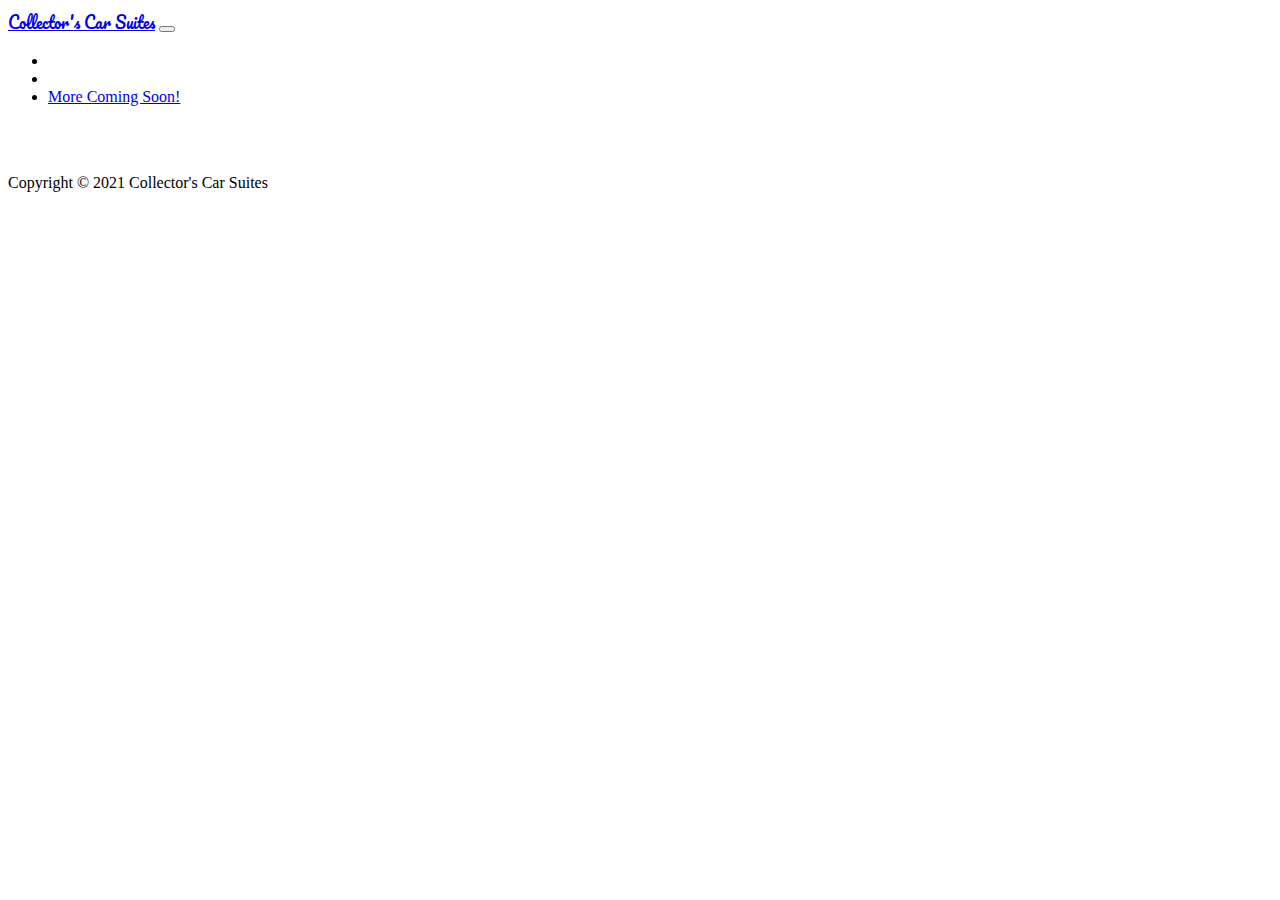
==== index.html @ 5a073253 "added content" ====
<!DOCTYPE html>
<html lang="en">
<head>
    <meta charset="UTF-8">
    <meta http-equiv="X-UA-Compatible" content="IE=edge">
    <meta name="viewport" content="width=device-width, initial-scale=1.0">
    <link rel="preconnect" href="https://fonts.googleapis.com">
    <link rel="preconnect" href="https://fonts.gstatic.com" crossorigin>
    <link href="https://fonts.googleapis.com/css2?family=Pacifico&display=swap" rel="stylesheet">
    <link href="https://cdn.jsdelivr.net/npm/bootstrap@5.1.3/dist/css/bootstrap.min.css" rel="stylesheet" integrity="sha384-1BmE4kWBq78iYhFldvKuhfTAU6auU8tT94WrHftjDbrCEXSU1oBoqyl2QvZ6jIW3" crossorigin="anonymous">
    <link rel="stylesheet" href="style.css">
    <title>Collector's Car Suites</title>
</head>

<body class="bg-dark">
<!-- NAVBAR -->
    <nav class="navbar navbar-expand-lg bg-dark navbar-dark">
        <div class="container">

            <a href="#" class="navbar-brand" id="home-button">Collector's Car Suites</a>

            <button 
                class="navbar-toggler" 
                type="button" 
                data-bs-toggle="collapse" 
                data-bs-target="#navmenu"
            >
                <span class="navbar-toggler-icon"></span>
            </button>
<!-- NAVBAR LINKS - CHANGE LATER -->
            <div class="collapse navbar-collapse" id="navmenu">
                <ul class="navbar-nav ms-auto">
                    <li class="nav-item">
                        <a href="#link1" class="nav-link"></a>
                    </li>
                    <li class="nav-item">
                        <a href="#link2" class="nav-link"></a>
                    </li>                    
                    <li class="nav-item">
                        <a href="#link3" class="nav-link">More Coming Soon!</a>
                    </li>
                </ul>
            </div>

        </div>
    </nav>

<!-- MAIN -->

    <section class="bg-dark text-light p-1 text-center">
        <div class="container">
<!-- TEMPORARY IMAGE / PLACEHOLDER -->
            <img src="images/21-0506 Exterior Render temp-text-contactinfo.png" class="img-fluid" alt="">


            <div>
                <div>
                </div>
               <img src="" alt=""> 
            </div>


        </div>
    </section>

    <!-- FOOTER -->

<footer class="p-5 bg-dark text-white text-center position-relative">
    <div class="container">
        <p class="lead">Copyright &copy; 2021 Collector's Car Suites</p>
    </div>

</footer>
  
    <script src="https://cdn.jsdelivr.net/npm/bootstrap@5.1.3/dist/js/bootstrap.bundle.min.js" integrity="sha384-ka7Sk0Gln4gmtz2MlQnikT1wXgYsOg+OMhuP+IlRH9sENBO0LRn5q+8nbTov4+1p" crossorigin="anonymous"></script>
</body>

</html>
---- style.css ----
#home-button {
    font-family: 'Pacifico', cursive;
}
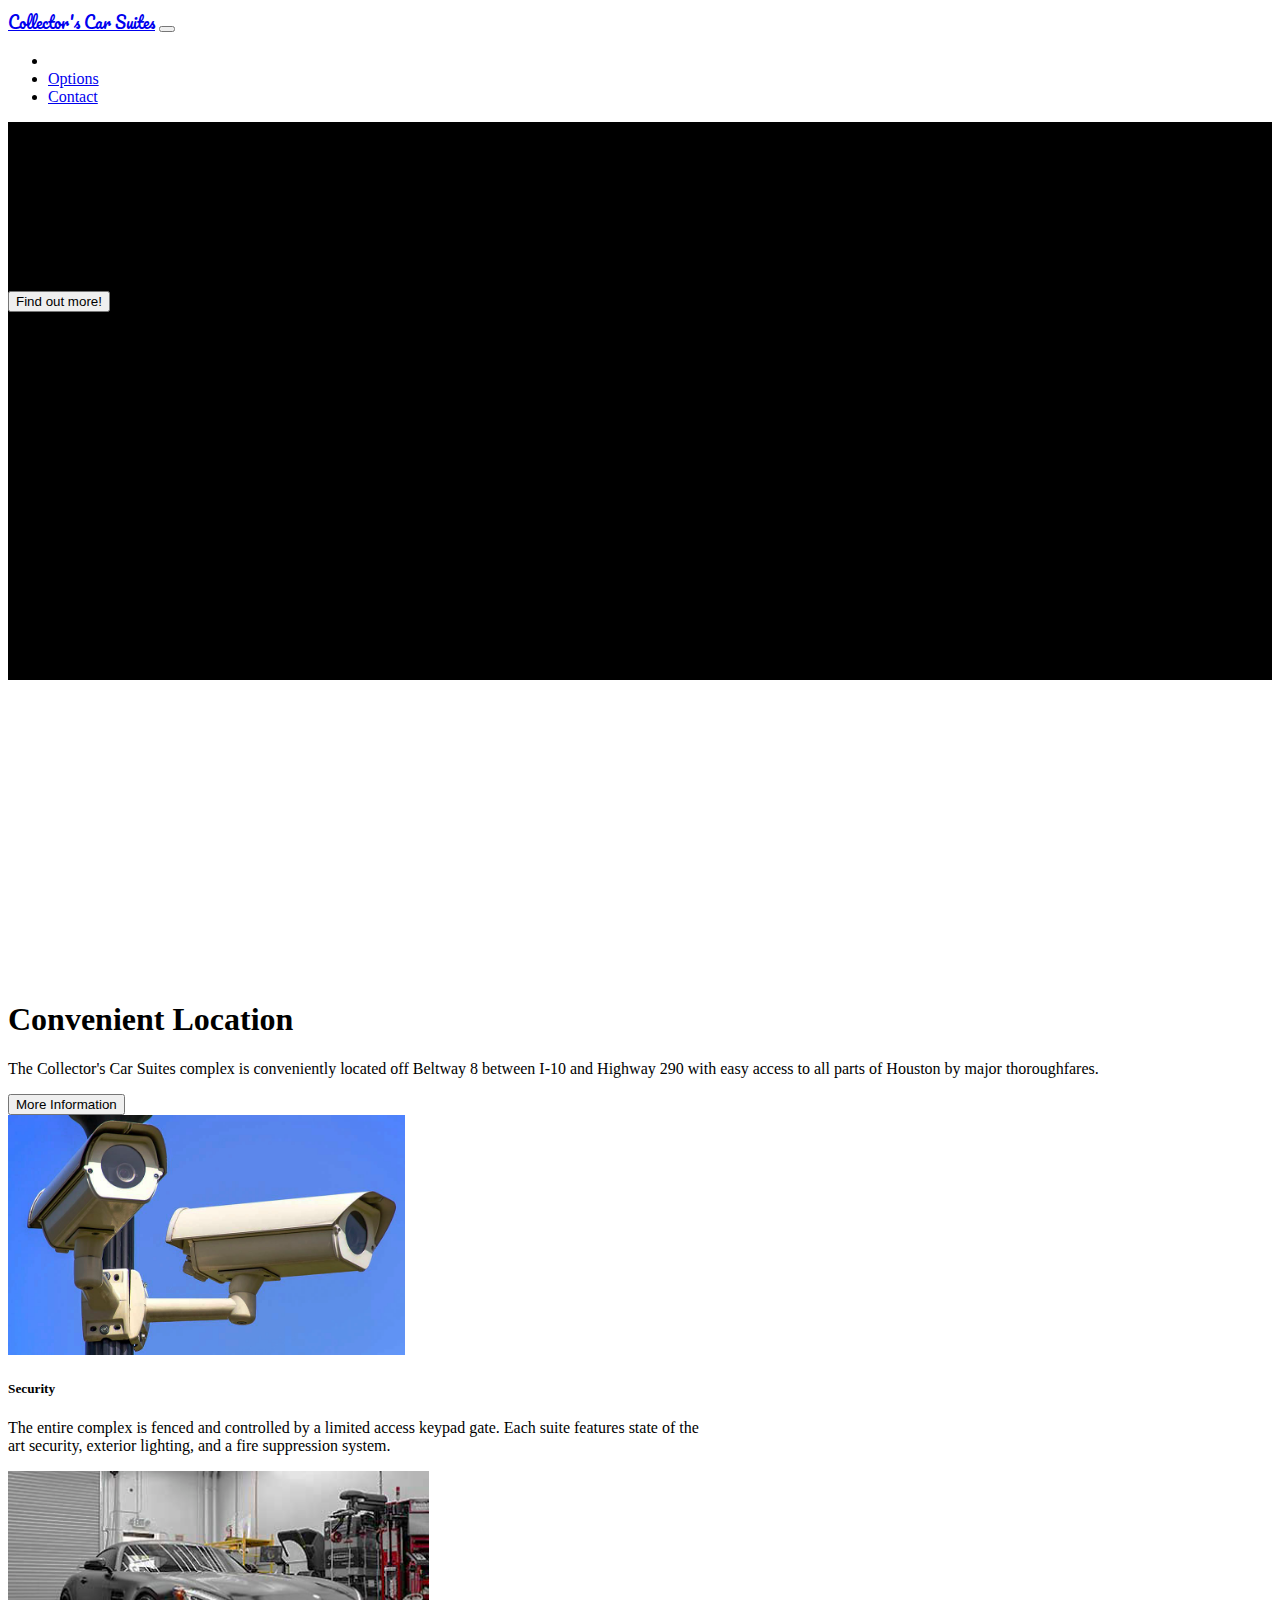
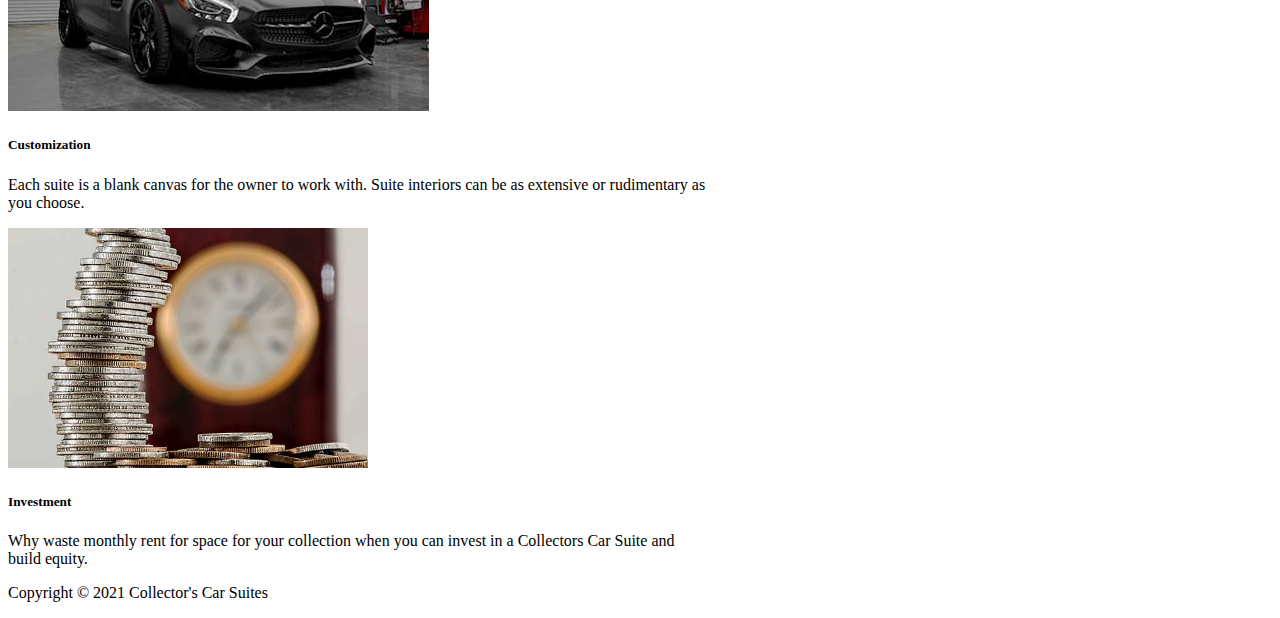
==== commit 8ed1ade0: "updated main and added pages" ====
--- a/index.html
+++ b/index.html
@@ -10,15 +10,26 @@
     <link href="https://cdn.jsdelivr.net/npm/bootstrap@5.1.3/dist/css/bootstrap.min.css" rel="stylesheet" integrity="sha384-1BmE4kWBq78iYhFldvKuhfTAU6auU8tT94WrHftjDbrCEXSU1oBoqyl2QvZ6jIW3" crossorigin="anonymous">
     <link rel="stylesheet" href="style.css">
     <title>Collector's Car Suites</title>
+    <script>
+        function initMap() {
+          const location = { lat: 29.848, lng: -95.561 };
+          const map = new google.maps.Map(document.getElementById("map"), {
+            zoom: 13,
+            center: location,
+          });
+          const marker = new google.maps.Marker({
+            position: location,
+            map: map,
+          });
+        }
+    </script>
 </head>
 
 <body class="bg-dark">
 <!-- NAVBAR -->
     <nav class="navbar navbar-expand-lg bg-dark navbar-dark">
         <div class="container">
-
             <a href="#" class="navbar-brand" id="home-button">Collector's Car Suites</a>
-
             <button 
                 class="navbar-toggler" 
                 type="button" 
@@ -27,52 +38,101 @@
             >
                 <span class="navbar-toggler-icon"></span>
             </button>
-<!-- NAVBAR LINKS - CHANGE LATER -->
+<!-- NAVBAR LINKS -->
             <div class="collapse navbar-collapse" id="navmenu">
                 <ul class="navbar-nav ms-auto">
                     <li class="nav-item">
                         <a href="#link1" class="nav-link"></a>
                     </li>
                     <li class="nav-item">
-                        <a href="#link2" class="nav-link"></a>
+                        <a href="/options.html" class="nav-link">Options</a>
                     </li>                    
                     <li class="nav-item">
-                        <a href="#link3" class="nav-link">More Coming Soon!</a>
+                        <a href="/contact.html" class="nav-link">Contact</a>
                     </li>
                 </ul>
             </div>
-
         </div>
     </nav>
 
-<!-- MAIN -->
+<!-- MAIN/HERO -->
 
-    <section class="bg-dark text-light p-1 text-center">
-        <div class="container">
-<!-- TEMPORARY IMAGE / PLACEHOLDER -->
-            <img src="images/21-0506 Exterior Render temp-text-contactinfo.png" class="img-fluid" alt="">
+<div class="px-4 py-2 mb-1 text-center text-light" id="hero-image">
+    <img class="d-block mx-auto mb-3 py-3" src="" alt="">
+    <h1 class="display-5 fw-bold" id="hero-heading">Collector's Car Suites</h1>
+    <div class="col-lg-6 mx-auto">
+      <p class="lead mb-4">Houston's Premier luxury garage suites were designed for the discerning collector who wants to invest int he best option for large, secure space. Whether you have a large car collection or just a couple of special vehicles, a Collector's Car Suite can be customized to fit your needs. </p>
 
+      <a href="/contact.html">
+      <div class="d-grid gap-2 d-sm-flex justify-content-sm-center">
+        <button type="button" class="btn btn-primary btn-lg px-4 gap-3">Find out more!</button>
+        </div>
+      </a>
+    </div>
+</div>
 
-            <div>
-                <div>
-                </div>
-               <img src="" alt=""> 
-            </div>
+<!-- MAP -->
 
+<div class="container col-xxl-8 px-4 py-1 pb-4">
+    <div class="row flex-lg-row-reverse align-items-center g-5 py-5">
+      <div class="col-10 col-sm-8 col-lg-6">
+        <div class="container" id="map" class="d-block mx-lg-auto img-fluid" loading="lazy">
+            <script async src="https://maps.googleapis.com/maps/api/js?key=AIzaSyCBww1cBNxD20XfjC1b35KieDb10uY3XXs&callback=initMap">
+            </script>
+        </div>
+      </div>
+      <div class="col-lg-6 text-light">
+        <h1 class="display-5 fw-bold lh-1 mb-3">Convenient Location</h1>
+        <p class="lead">The Collector's Car Suites complex is conveniently located off Beltway 8 between I-10 and Highway 290 with easy access to all parts of Houston by major thoroughfares.</p>
+        <div class="d-grid gap-2 d-md-flex justify-content-md-start">
+          <a href="/contact.html">
+          <button type="button" class="btn btn-outline-secondary btn-lg px-4">More Information</button>
+        </a>
+        </div>
+      </div>
+    </div>
+</div>
 
+<!-- CARDS -->
+
+<div class="container-md-fluid mx-1 px-2 mx-4">
+<div class="row row-cols-1 row-cols-md-3 g-4 mx-2">
+    <div class="col">
+      <div class="card h-100">
+        <img src="images/camera.jpg" class="card-img-top img-fluid" alt="...">
+        <div class="card-body">
+          <h5 class="card-title">Security</h5>
+          <p class="card-text">The entire complex is fenced and controlled by a limited access keypad gate. Each suite features state of the art security, exterior lighting, and a fire suppression system.</p>
         </div>
-    </section>
-
-    <!-- FOOTER -->
+      </div>
+    </div>
+    <div class="col">
+      <div class="card h-100">
+        <img src="images/carimage.jpg" class="card-img-top img-fluid" alt="...">
+        <div class="card-body">
+          <h5 class="card-title">Customization</h5>
+          <p class="card-text">Each suite is a blank canvas for the owner to work with. Suite interiors can be as extensive or rudimentary as you choose. </p>
+        </div>
+      </div>
+    </div>
+    <div class="col">
+      <div class="card h-100">
+        <img src="images/coins-stacked.jpg" class="card-img-top img-fluid" alt="...">
+        <div class="card-body">
+          <h5 class="card-title">Investment</h5>
+          <p class="card-text">Why waste monthly rent for space for your collection when you can invest in a Collectors Car Suite and build equity. </p>
+        </div>
+      </div>
+    </div>
+</div>
+</div>
+<!-- FOOTER -->
 
 <footer class="p-5 bg-dark text-white text-center position-relative">
     <div class="container">
         <p class="lead">Copyright &copy; 2021 Collector's Car Suites</p>
     </div>
-
-</footer>
-  
+</footer> 
     <script src="https://cdn.jsdelivr.net/npm/bootstrap@5.1.3/dist/js/bootstrap.bundle.min.js" integrity="sha384-ka7Sk0Gln4gmtz2MlQnikT1wXgYsOg+OMhuP+IlRH9sENBO0LRn5q+8nbTov4+1p" crossorigin="anonymous"></script>
 </body>
-
 </html>--- a/style.css
+++ b/style.css
@@ -1,3 +1,57 @@
 #home-button {
     font-family: 'Pacifico', cursive;
-}+}
+
+#hero-image {
+    background-image: url("images/21-0506\ Exterior\ Render.jpg"); 
+    background-color: #000000; 
+    height: 62vh; 
+    background-position: center; 
+    background-repeat: no-repeat; 
+    background-size: cover; 
+  }
+
+#hero-heading {    
+    font-family: 'Pacifico', cursive;
+}
+
+
+#map {
+    height: 300px;
+    width: 300px;
+  }
+
+  .card {
+      max-width:700px;
+  }
+
+  .card-img-top {
+    height: 15rem;
+    object-fit: cover;
+  }
+
+/* contact page */
+
+#contact-image {
+  background-image: url("images/21-0507\ Interior\ Render\ reduced.jpg"); 
+  background-color: #000000; 
+  height: 55vh; 
+  background-position: center; 
+  background-repeat: no-repeat; 
+  background-size: cover; 
+}
+
+
+
+.marketing .col-lg-4 {
+  margin-bottom: 1.5rem;
+  text-align: center;
+}
+.marketing h2 {
+  font-weight: 400;
+}
+
+#rnerren {
+  background-image: url("images/randynerren.jpg");
+  background-color: #000000;
+}
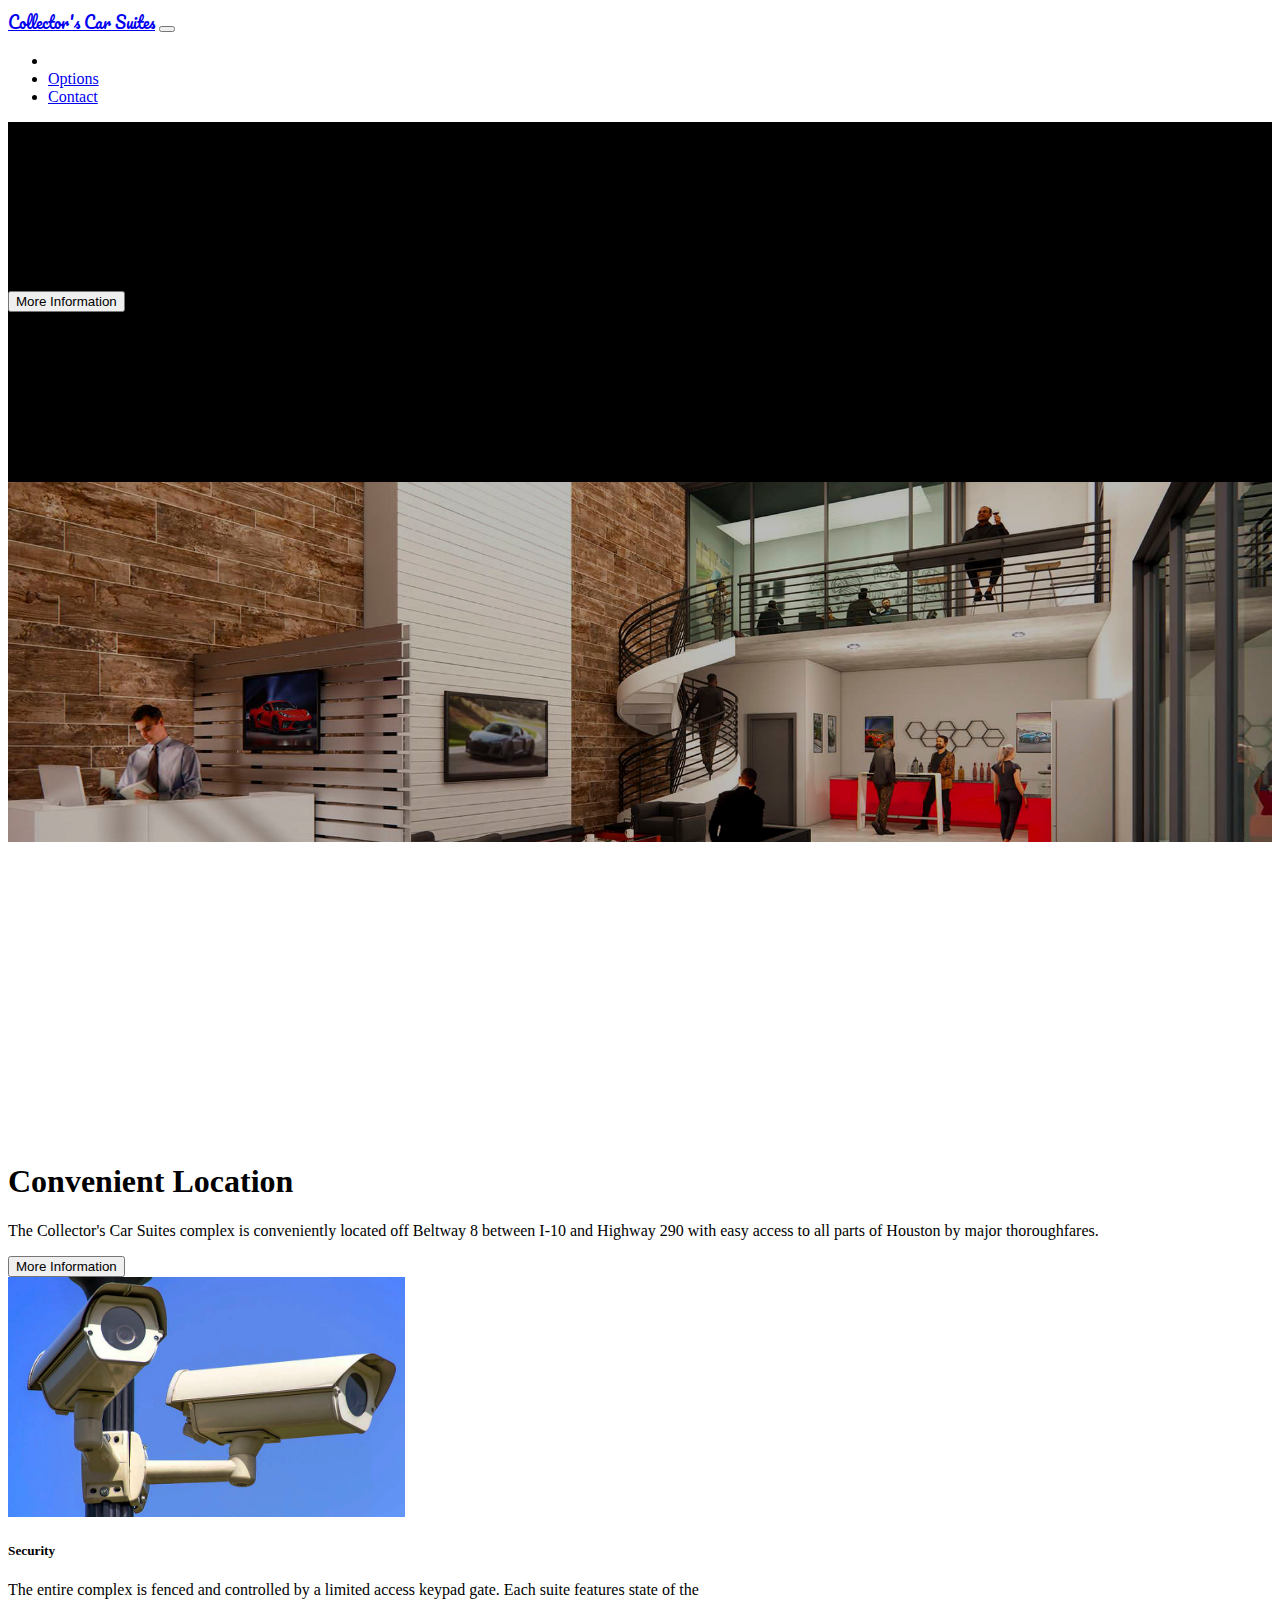
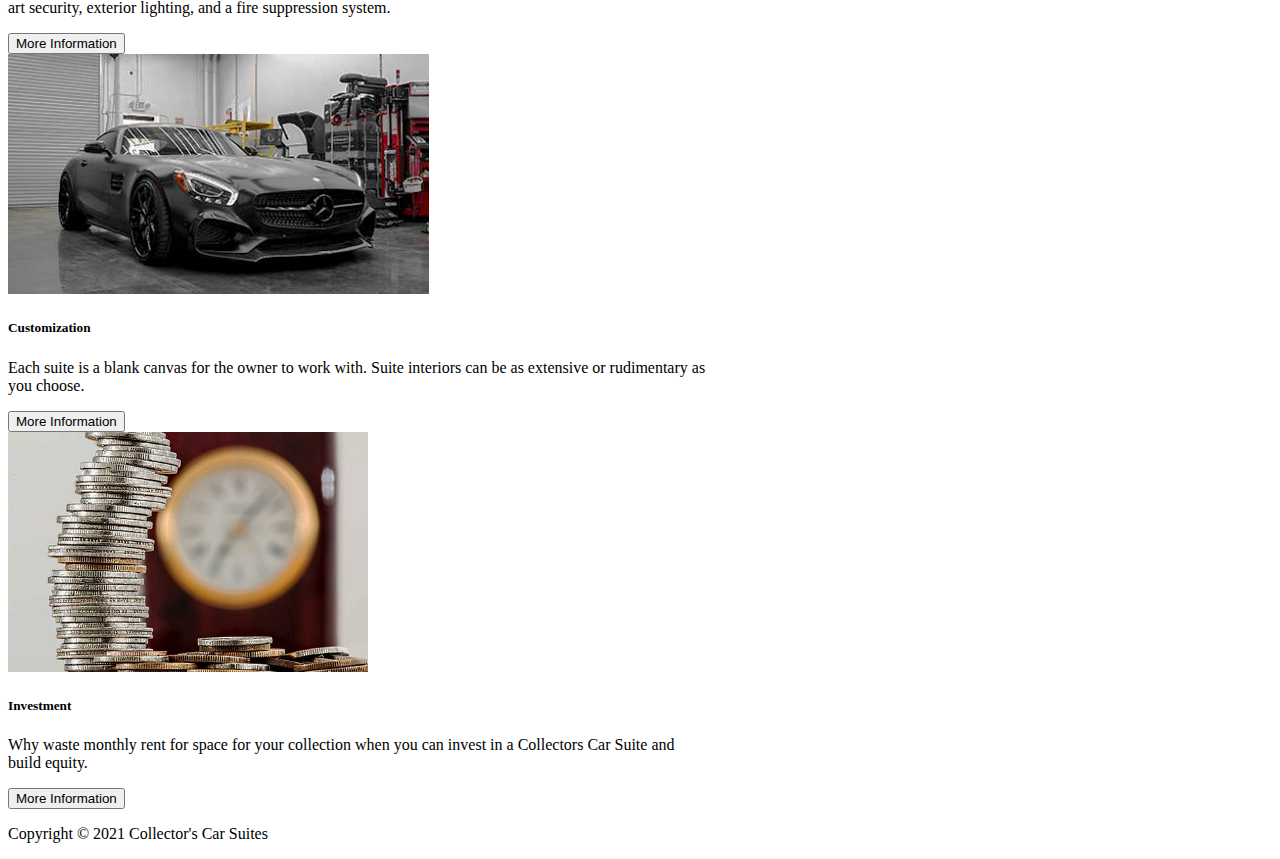
==== commit 15e99509: "changed buttons added image etc" ====
--- a/index.html
+++ b/index.html
@@ -57,7 +57,7 @@
 
 <!-- MAIN/HERO -->
 
-<div class="px-4 py-2 mb-1 text-center text-light" id="hero-image">
+<div class="px-4 py-2  text-center text-light" id="hero-image">
     <img class="d-block mx-auto mb-3 py-3" src="" alt="">
     <h1 class="display-5 fw-bold" id="hero-heading">Collector's Car Suites</h1>
     <div class="col-lg-6 mx-auto">
@@ -65,11 +65,27 @@
 
       <a href="/contact.html">
       <div class="d-grid gap-2 d-sm-flex justify-content-sm-center">
-        <button type="button" class="btn btn-primary btn-lg px-4 gap-3">Find out more!</button>
+        <button type="button" class="btn btn-primary btn-lg px-4 gap-3 float-end">More Information</button>
         </div>
       </a>
     </div>
+  </div>
 </div>
+
+
+<!-- second image-->
+
+<div class="px-4 py-2 mb-1 text-center text-light" id="hero-image2">
+  <img class="d-block mx-auto mb-3 py-3" src="" alt="">
+ <!--<h1 class="display-5 fw-bold" id=""></h1>
+  <div class="col-lg-6 mx-auto">
+    <p class="lead mb-4"></p>
+    </a>
+  -->
+  </div>
+</div>
+
+
 
 <!-- MAP -->
 
@@ -95,7 +111,7 @@
 
 <!-- CARDS -->
 
-<div class="container-md-fluid mx-1 px-2 mx-4">
+<div class="container-md-fluid px-1 mx-4">
 <div class="row row-cols-1 row-cols-md-3 g-4 mx-2">
     <div class="col">
       <div class="card h-100">
@@ -103,6 +119,9 @@
         <div class="card-body">
           <h5 class="card-title">Security</h5>
           <p class="card-text">The entire complex is fenced and controlled by a limited access keypad gate. Each suite features state of the art security, exterior lighting, and a fire suppression system.</p>
+          <a href="/contact.html">
+            <button type="button" class="btn btn-outline-secondary btn-lg px-4 float-sm-end">More Information</button>
+          </a>
         </div>
       </div>
     </div>
@@ -112,6 +131,9 @@
         <div class="card-body">
           <h5 class="card-title">Customization</h5>
           <p class="card-text">Each suite is a blank canvas for the owner to work with. Suite interiors can be as extensive or rudimentary as you choose. </p>
+          <a href="/contact.html">
+            <button type="button" class="btn btn-outline-secondary btn-lg px-4 float-sm-end">More Information</button>
+          </a>
         </div>
       </div>
     </div>
@@ -121,6 +143,9 @@
         <div class="card-body">
           <h5 class="card-title">Investment</h5>
           <p class="card-text">Why waste monthly rent for space for your collection when you can invest in a Collectors Car Suite and build equity. </p>
+          <a href="/contact.html">
+            <button type="button" class="btn btn-outline-secondary btn-lg px-4 float-sm-end">More Information</button>
+          </a>
         </div>
       </div>
     </div>
--- a/style.css
+++ b/style.css
@@ -5,15 +5,25 @@
 #hero-image {
     background-image: url("images/21-0506\ Exterior\ Render.jpg"); 
     background-color: #000000; 
-    height: 62vh; 
+    height: 40vh; 
     background-position: center; 
     background-repeat: no-repeat; 
     background-size: cover; 
   }
 
-#hero-heading {    
+  #hero-heading {    
     font-family: 'Pacifico', cursive;
 }
+
+  #hero-image2 {
+    background-image: url("images/21-0507\ Interior\ Render\ reduced.jpg"); 
+    background-color: #000000; 
+    height: 40vh; 
+    background-position: center; 
+    background-repeat: no-repeat; 
+    background-size: cover; 
+  }
+
 
 
 #map {
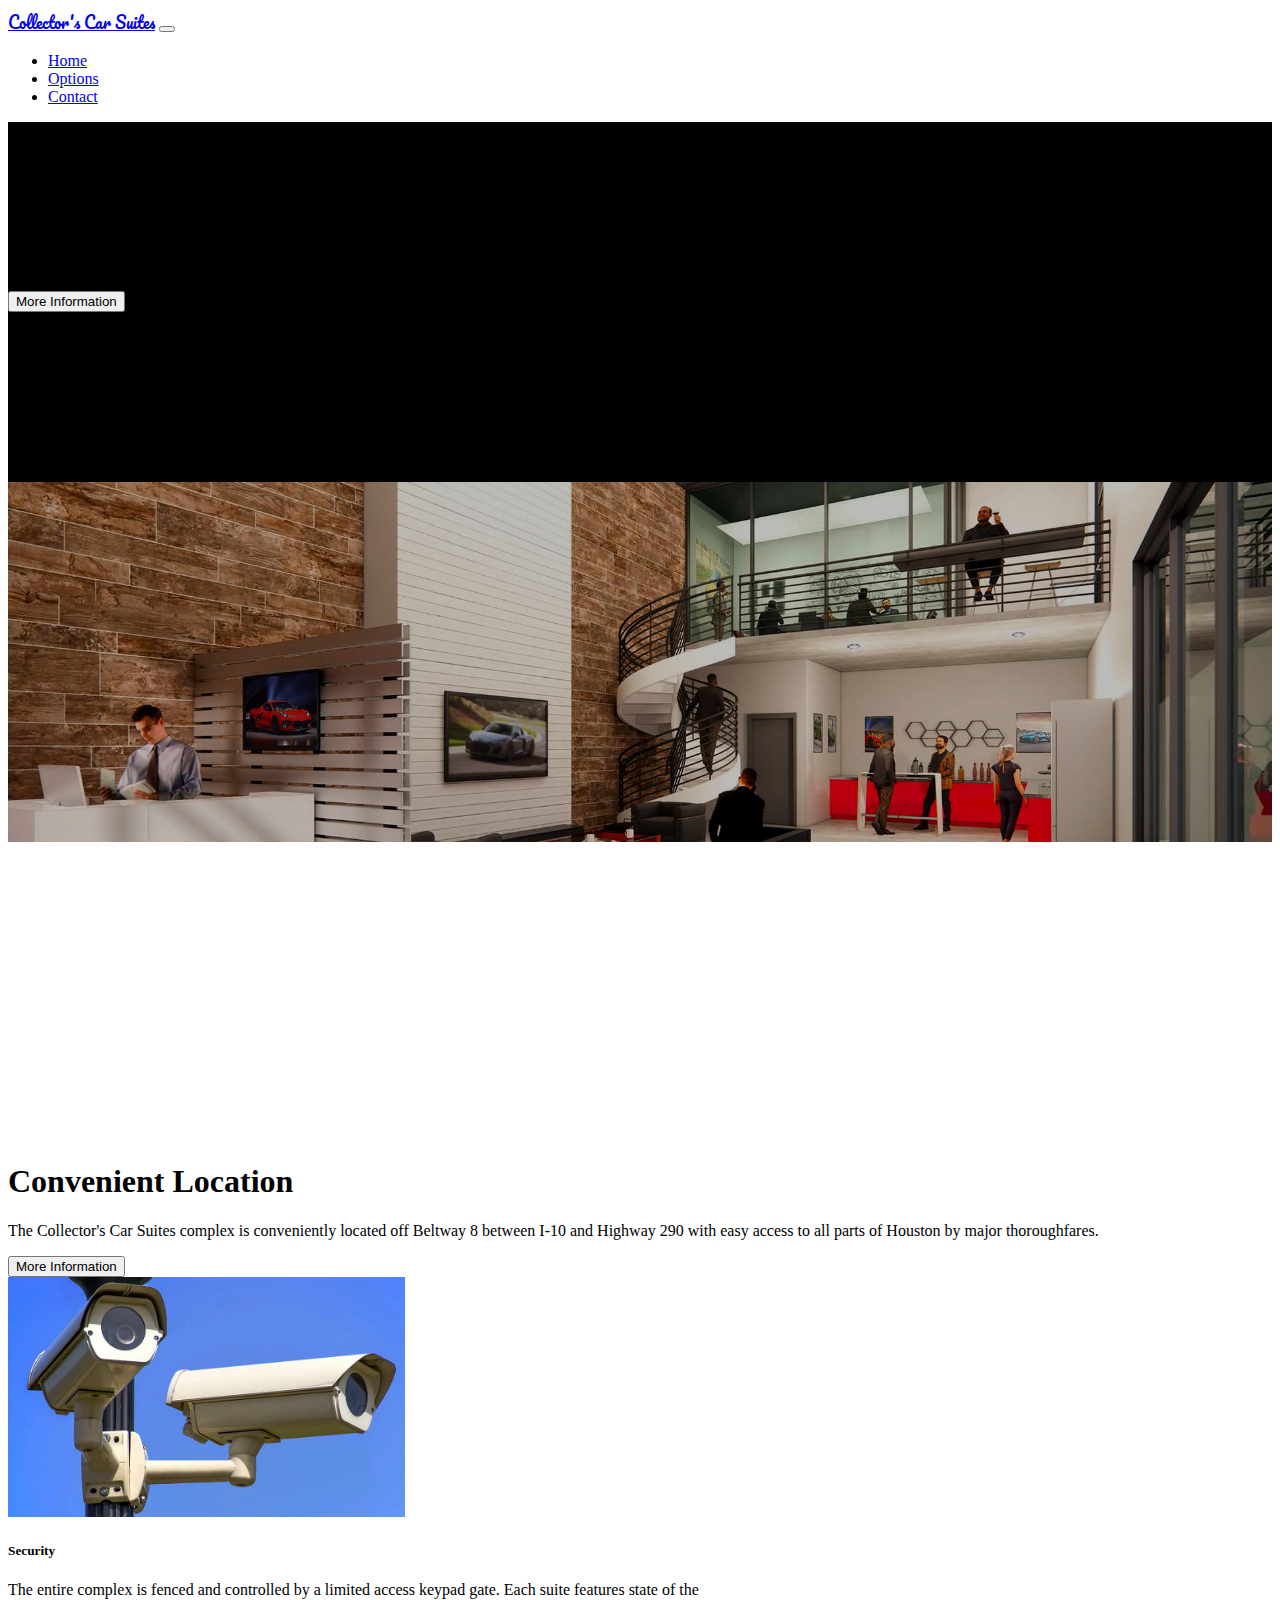
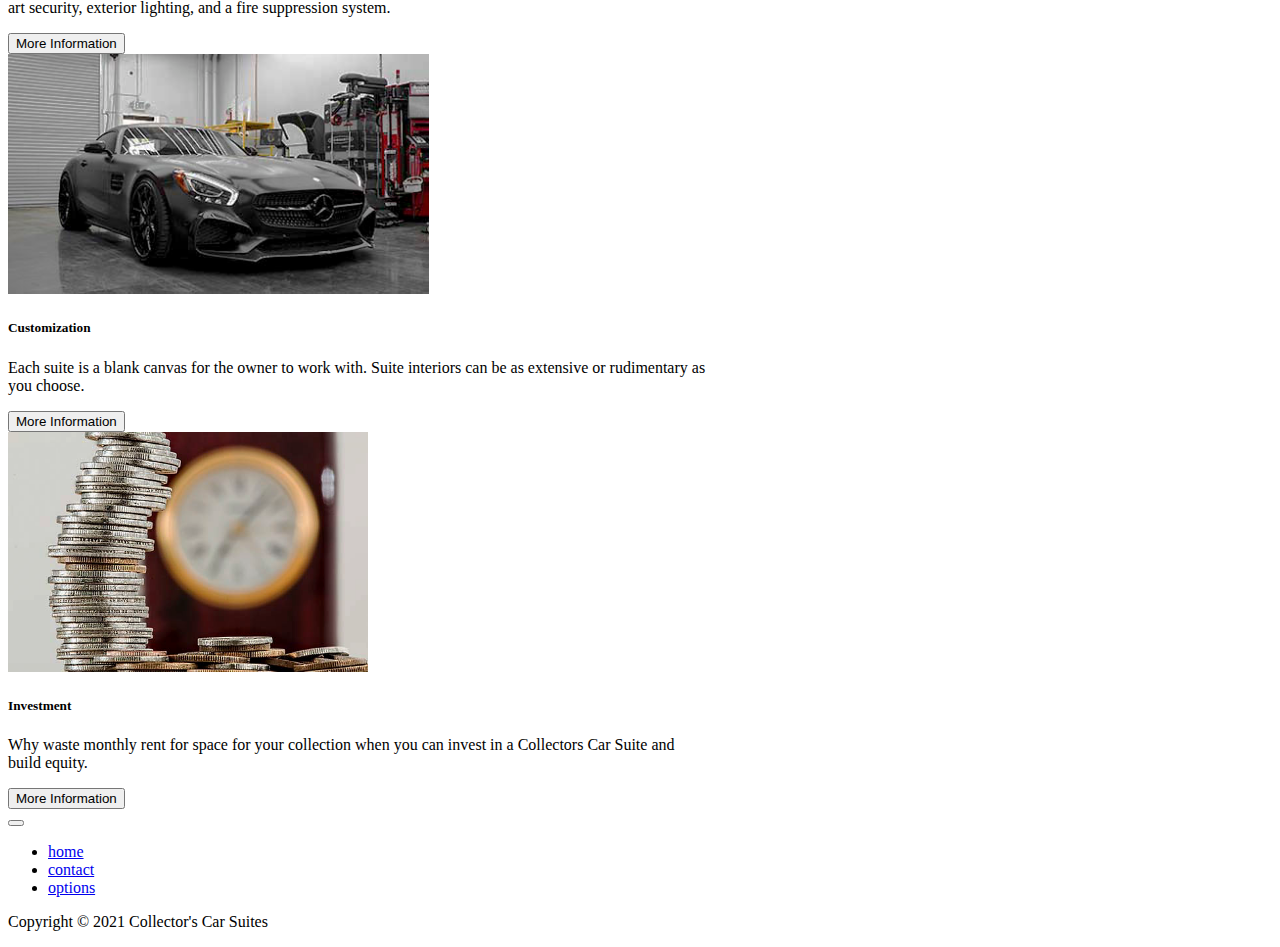
==== commit 1aad363f: "fixed navs" ====
--- a/index.html
+++ b/index.html
@@ -42,7 +42,7 @@
             <div class="collapse navbar-collapse" id="navmenu">
                 <ul class="navbar-nav ms-auto">
                     <li class="nav-item">
-                        <a href="#link1" class="nav-link"></a>
+                        <a href="/index.html" class="nav-link active">Home</a>
                     </li>
                     <li class="nav-item">
                         <a href="/options.html" class="nav-link">Options</a>
@@ -154,8 +154,29 @@
 <!-- FOOTER -->
 
 <footer class="p-5 bg-dark text-white text-center position-relative">
+  <nav class="navbar navbar-expand-lg navbar-dark bg-dark" aria-label="Tenth navbar example">
+    <div class="container-fluid">
+      <button class="navbar-toggler" type="button" data-bs-toggle="collapse" data-bs-target="#navbarsExample08" aria-controls="navbarsExample08" aria-expanded="false" aria-label="Toggle navigation">
+        <span class="navbar-toggler-icon"></span>
+      </button>
+<!--Footer Nav-->
+      <div class="collapse navbar-collapse justify-content-md-center" id="navbarsExample08">
+        <ul class="navbar-nav">
+          <li class="nav-item">
+            <a class="nav-link active" aria-current="page" href="index.html">home</a>
+          </li>
+          <li class="nav-item">
+            <a class="nav-link" href="contact.html">contact</a>
+          </li>
+          <li class="nav-item">
+            <a class="nav-link" href="contact.html">options</a>
+          </li>
+        </ul>
+      </div>
+    </div>
+  </nav>
     <div class="container">
-        <p class="lead">Copyright &copy; 2021 Collector's Car Suites</p>
+            <p class="lead">Copyright &copy; 2021 Collector's Car Suites</p>
     </div>
 </footer> 
     <script src="https://cdn.jsdelivr.net/npm/bootstrap@5.1.3/dist/js/bootstrap.bundle.min.js" integrity="sha384-ka7Sk0Gln4gmtz2MlQnikT1wXgYsOg+OMhuP+IlRH9sENBO0LRn5q+8nbTov4+1p" crossorigin="anonymous"></script>
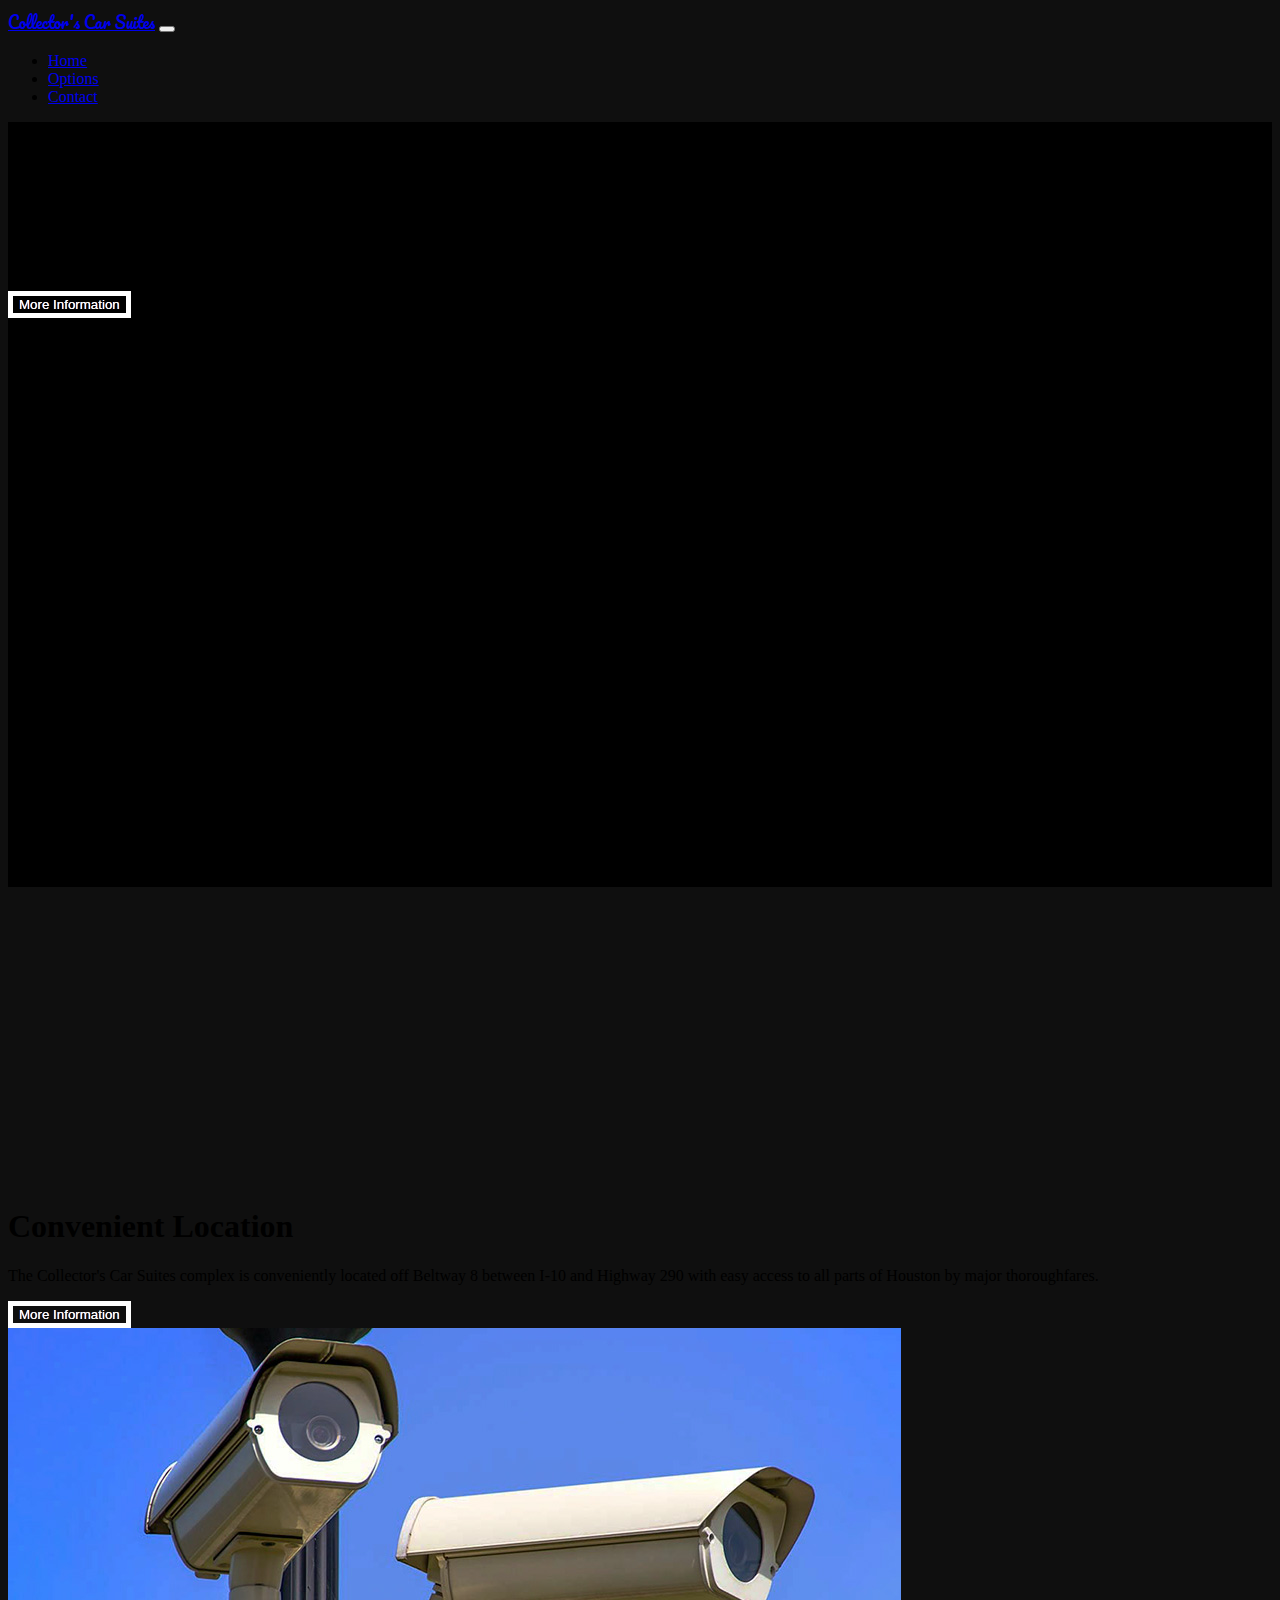
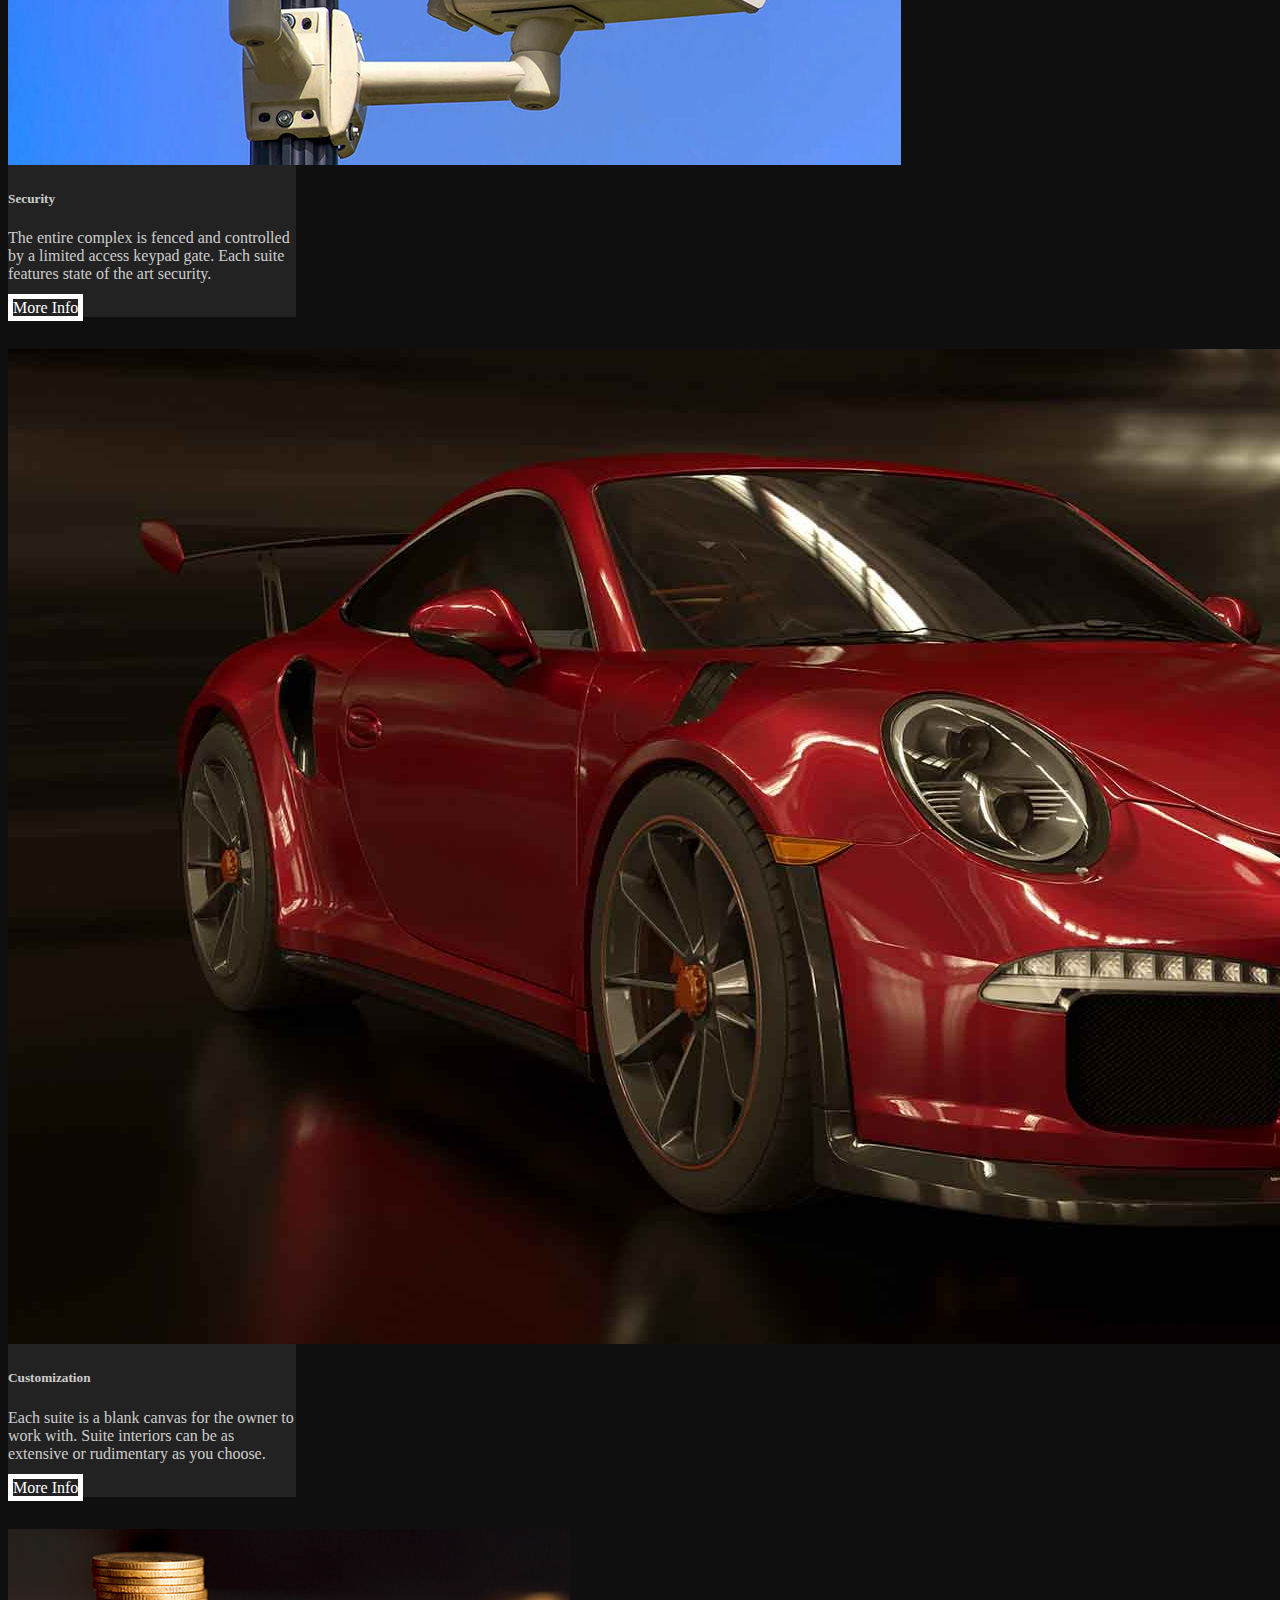
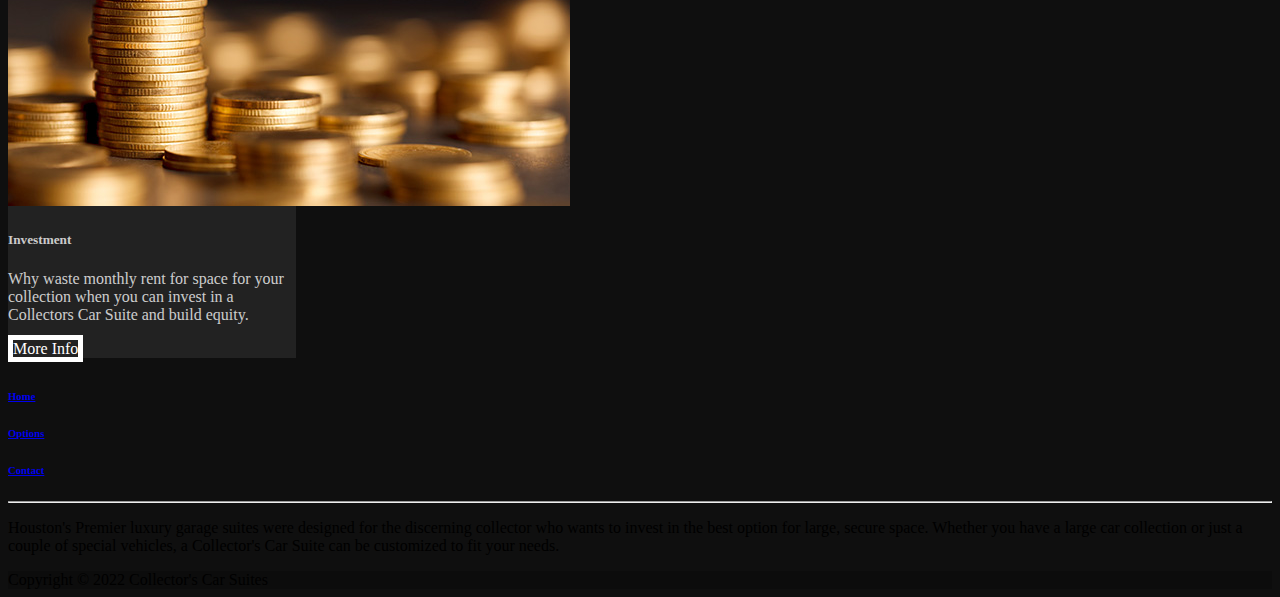
==== commit de645480: "lots of cleanup" ====
--- a/index.html
+++ b/index.html
@@ -24,12 +24,11 @@
         }
     </script>
 </head>
-
 <body class="bg-dark">
 <!-- NAVBAR -->
     <nav class="navbar navbar-expand-lg bg-dark navbar-dark">
         <div class="container">
-            <a href="#" class="navbar-brand" id="home-button">Collector's Car Suites</a>
+            <a href="index.html" class="navbar-brand" id="home-button">Collector's Car Suites</a>
             <button 
                 class="navbar-toggler" 
                 type="button" 
@@ -46,7 +45,12 @@
                     </li>
                     <li class="nav-item">
                         <a href="/options.html" class="nav-link">Options</a>
-                    </li>                    
+                    </li>  
+                    <!--
+                    <li class="nav-item">
+                      <a href="/about.html" class="nav-link">About</a>
+                    </li>                   
+                  -->
                     <li class="nav-item">
                         <a href="/contact.html" class="nav-link">Contact</a>
                     </li>
@@ -54,15 +58,12 @@
             </div>
         </div>
     </nav>
-
 <!-- MAIN/HERO -->
-
 <div class="px-4 py-2  text-center text-light" id="hero-image">
     <img class="d-block mx-auto mb-3 py-3" src="" alt="">
     <h1 class="display-5 fw-bold" id="hero-heading">Collector's Car Suites</h1>
     <div class="col-lg-6 mx-auto">
-      <p class="lead mb-4">Houston's Premier luxury garage suites were designed for the discerning collector who wants to invest int he best option for large, secure space. Whether you have a large car collection or just a couple of special vehicles, a Collector's Car Suite can be customized to fit your needs. </p>
-
+      <p class="lead fw-bold mb-4">Houston's Premier luxury garage suites were designed for the discerning collector who wants to invest in the best option for large, secure space. Whether you have a large car collection or just a couple of special vehicles, a Collector's Car Suite can be customized to fit your needs. </p>
       <a href="/contact.html">
       <div class="d-grid gap-2 d-sm-flex justify-content-sm-center">
         <button type="button" class="btn btn-primary btn-lg px-4 gap-3 float-end">More Information</button>
@@ -71,24 +72,9 @@
     </div>
   </div>
 </div>
-
-
-<!-- second image-->
-
-<div class="px-4 py-2 mb-1 text-center text-light" id="hero-image2">
-  <img class="d-block mx-auto mb-3 py-3" src="" alt="">
- <!--<h1 class="display-5 fw-bold" id=""></h1>
-  <div class="col-lg-6 mx-auto">
-    <p class="lead mb-4"></p>
-    </a>
-  -->
   </div>
 </div>
-
-
-
 <!-- MAP -->
-
 <div class="container col-xxl-8 px-4 py-1 pb-4">
     <div class="row flex-lg-row-reverse align-items-center g-5 py-5">
       <div class="col-10 col-sm-8 col-lg-6">
@@ -108,77 +94,91 @@
       </div>
     </div>
 </div>
-
 <!-- CARDS -->
-
-<div class="container-md-fluid px-1 mx-4">
-<div class="row row-cols-1 row-cols-md-3 g-4 mx-2">
-    <div class="col">
-      <div class="card h-100">
-        <img src="images/camera.jpg" class="card-img-top img-fluid" alt="...">
-        <div class="card-body">
-          <h5 class="card-title">Security</h5>
-          <p class="card-text">The entire complex is fenced and controlled by a limited access keypad gate. Each suite features state of the art security, exterior lighting, and a fire suppression system.</p>
-          <a href="/contact.html">
-            <button type="button" class="btn btn-outline-secondary btn-lg px-4 float-sm-end">More Information</button>
-          </a>
-        </div>
-      </div>
-    </div>
-    <div class="col">
-      <div class="card h-100">
-        <img src="images/carimage.jpg" class="card-img-top img-fluid" alt="...">
-        <div class="card-body">
-          <h5 class="card-title">Customization</h5>
-          <p class="card-text">Each suite is a blank canvas for the owner to work with. Suite interiors can be as extensive or rudimentary as you choose. </p>
-          <a href="/contact.html">
-            <button type="button" class="btn btn-outline-secondary btn-lg px-4 float-sm-end">More Information</button>
-          </a>
-        </div>
-      </div>
-    </div>
-    <div class="col">
-      <div class="card h-100">
-        <img src="images/coins-stacked.jpg" class="card-img-top img-fluid" alt="...">
+<!-- card 1-->
+<div class="container mx-auto mt-4 mb-4">
+  <div class="row">
+    <div class="col-md-4 d-flex">
+      <div class="card" style="width: 18rem;">
+  <img src="images/camera.jpg" class="card-img-top" alt="...">
+  <div class="card-body">
+    <h5 class="card-title">Security</h5>
+    <p class="card-text">The entire complex is fenced and controlled by a limited access keypad gate. Each suite features state of the art security.</p>
+    <a href="/contact.html" class="btn "> More Info </a>
+  </div>
+  </div>
+    </div>   
+<!-- card 2-->
+<div class="col-md-4 d-flex">
+  <div class="card" style="width: 18rem;">
+    <img src="images/red-porsche.jpg" class="card-img-top" alt="...">
+      <div class="card-body">
+        <h5 class="card-title">Customization</h5>
+    <p class="card-text">Each suite is a blank canvas for the owner to work with. Suite interiors can be as extensive or rudimentary as you choose.</p>
+    <a href="/contact.html" class="btn"> More Info </a>
+  </div>
+  </div>
+</div>    
+<!-- card 3-->
+  <div class="col-md-4 d-flex">
+    <div class="card" style="width: 18rem;">
+      <img src="images/stacked-coins.jpg" class="card-img-top" alt="...">
         <div class="card-body">
           <h5 class="card-title">Investment</h5>
-          <p class="card-text">Why waste monthly rent for space for your collection when you can invest in a Collectors Car Suite and build equity. </p>
-          <a href="/contact.html">
-            <button type="button" class="btn btn-outline-secondary btn-lg px-4 float-sm-end">More Information</button>
-          </a>
-        </div>
-      </div>
-    </div>
+    <p class="card-text">Why waste monthly rent for space for your collection when you can invest in a Collectors Car Suite and build equity.</p>
+    <a href="/contact.html" class="btn"> More Info </a>
+  </div>
+  </div>
+  </div>
 </div>
 </div>
-<!-- FOOTER -->
-
-<footer class="p-5 bg-dark text-white text-center position-relative">
-  <nav class="navbar navbar-expand-lg navbar-dark bg-dark" aria-label="Tenth navbar example">
-    <div class="container-fluid">
-      <button class="navbar-toggler" type="button" data-bs-toggle="collapse" data-bs-target="#navbarsExample08" aria-controls="navbarsExample08" aria-expanded="false" aria-label="Toggle navigation">
-        <span class="navbar-toggler-icon"></span>
-      </button>
-<!--Footer Nav-->
-      <div class="collapse navbar-collapse justify-content-md-center" id="navbarsExample08">
-        <ul class="navbar-nav">
-          <li class="nav-item">
-            <a class="nav-link active" aria-current="page" href="index.html">home</a>
-          </li>
-          <li class="nav-item">
-            <a class="nav-link" href="contact.html">contact</a>
-          </li>
-          <li class="nav-item">
-            <a class="nav-link" href="contact.html">options</a>
-          </li>
-        </ul>
-      </div>
+  <!-- Footer -->
+  <footer class="text-center text-white bg-dark">
+    <div class="container">
+      <section class="mt-5">
+        <div class="row text-center d-flex justify-content-center pt-5">
+          <div class="col-md-2">
+            <h6 class="text-uppercase font-weight-bold">
+              <a href="/index.html" class="text-white">Home</a>
+            </h6>
+          </div>
+          <div class="col-md-2">
+            <h6 class="text-uppercase font-weight-bold">
+              <a href="/options.html" class="text-white">Options</a>
+            </h6>
+          </div>
+<!--
+          <div class="col-md-2">
+            <h6 class="text-uppercase font-weight-bold">
+              <a href="/about.html" class="text-white">About</a>
+            </h6>
+          </div>
+-->
+          <div class="col-md-2">
+            <h6 class="text-uppercase font-weight-bold">
+              <a href="/contact.html" class="text-white">Contact</a>
+            </h6>
+          </div>
+        </div>
+      </section>
+      <hr class="my-5" />
+      <section class="mb-5">
+        <div class="row d-flex justify-content-center">
+          <div class="col-lg-8">
+            <p>
+              Houston's Premier luxury garage suites were designed for the discerning collector who wants to invest in the best option for large, secure space. Whether you have a large car collection or just a couple of special vehicles, a Collector's Car Suite can be customized to fit your needs.
+            </p>
+          </div>
+        </div>
+      </section>
     </div>
-  </nav>
-    <div class="container">
-            <p class="lead">Copyright &copy; 2021 Collector's Car Suites</p>
+    <div
+         class="text-center p-3"
+         style="background-color: rgba(0, 0, 0, 0.2)"
+         >
+     Copyright © 2022 Collector's Car Suites 
     </div>
-</footer> 
+  </footer>
     <script src="https://cdn.jsdelivr.net/npm/bootstrap@5.1.3/dist/js/bootstrap.bundle.min.js" integrity="sha384-ka7Sk0Gln4gmtz2MlQnikT1wXgYsOg+OMhuP+IlRH9sENBO0LRn5q+8nbTov4+1p" crossorigin="anonymous"></script>
 </body>
 </html>--- a/style.css
+++ b/style.css
@@ -5,7 +5,7 @@
 #hero-image {
     background-image: url("images/21-0506\ Exterior\ Render.jpg"); 
     background-color: #000000; 
-    height: 40vh; 
+    height: 85vh; 
     background-position: center; 
     background-repeat: no-repeat; 
     background-size: cover; 
@@ -14,16 +14,16 @@
   #hero-heading {    
     font-family: 'Pacifico', cursive;
 }
-
+/*
   #hero-image2 {
     background-image: url("images/21-0507\ Interior\ Render\ reduced.jpg"); 
     background-color: #000000; 
-    height: 40vh; 
+    height: 90vh; 
     background-position: center; 
     background-repeat: no-repeat; 
     background-size: cover; 
   }
-
+*/
 
 
 #map {
@@ -31,14 +31,35 @@
     width: 300px;
   }
 
-  .card {
-      max-width:700px;
-  }
+body {
+  background: rgb(15, 15, 15) !important;
+}
 
-  .card-img-top {
-    height: 15rem;
-    object-fit: cover;
-  }
+.card {
+  background: #222;
+  color: rgba(250, 250, 250, 0.8);
+  margin-bottom: 2rem;
+}
+
+.btn {
+  border: 5px solid #fff !important;
+  color:#fff;
+  border-image-slice: 1;
+  -webkit-background-clip: text !important;
+  text-decoration: none;
+  transition: all .4s ease;
+}
+
+.btn:hover, .btn:focus {
+
+  -webkit-background-clip: none !important;
+  -webkit-text-fill-color: #fff !important;
+  border: 5px solid #fff !important; 
+  box-shadow: #222 1px 0 10px;
+  text-decoration: underline;
+}
+
+
 
 /* contact page */
 
